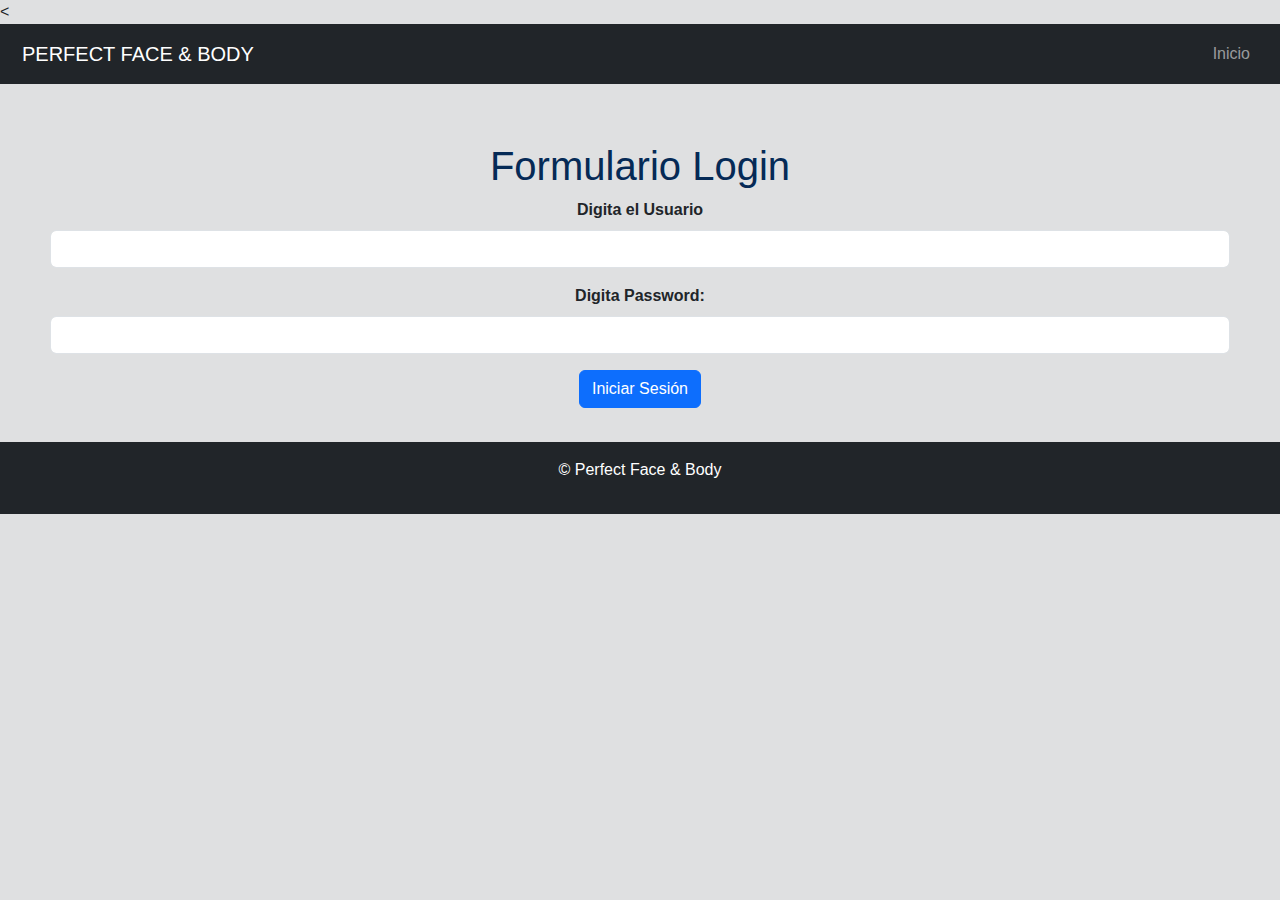
==== login.html @ daa74290 "Update login.html" ====
<!DOCTYPE html>
<html lang="es">
<head>
    <meta charset="utf-8">
    <meta name="viewport" content="width=device-width, initial-scale=1">
    <title>Login</title>
    <link href="https://cdn.jsdelivr.net/npm/bootstrap@5.3.3/dist/css/bootstrap.min.css" rel="stylesheet">
    <link rel="stylesheet" type="text/css" href="./estilo_index.css">
    <script src="https://cdn.jsdelivr.net/npm/bootstrap@5.3.3/dist/js/bootstrap.bundle.min.js" defer></script>
    
    <
</head>

<body>
    <nav class="navbar navbar-expand-lg navbar-dark bg-dark">
        <div class="container-fluid">
            <a class="navbar-brand" href="#">PERFECT FACE & BODY</a>
            <button class="navbar-toggler" type="button" data-bs-toggle="collapse" data-bs-target="#navbarNav">
                <span class="navbar-toggler-icon"></span>
            </button>
            <div class="collapse navbar-collapse" id="navbarNav">
                <ul class="navbar-nav ms-auto">
                    <li class="nav-item"><a class="nav-link" href="index.html">Inicio</a></li>
                </ul>
            </div>
        </div>
    </nav>
    <div class="container text-center mt-5">
        <h1>Formulario Login</h1>
        <form action="login.html">
            <div class="mb-3">
                <label class="form-label"><b>Digita el Usuario</b></label>
                <input type="text" class="form-control" required>
            </div>
            <div class="mb-3">
                <label class="form-label"><b>Digita Password:</b></label>
                <input type="password" class="form-control" minlength="8" required>
            </div>
              <button type="button" class="btn btn-primary" onclick="mostrarAlerta()">Iniciar Sesión</button>
            <form action="login.html" onsubmit="mostrarAlerta(event)">

        </form>
    </div>

    <footer class="bg-dark text-white text-center p-3 mt-4">
        <p>© Perfect Face & Body</p>
    </footer>
</body>
</html>
---- estilo_index.css ----
body {
    background-color: #dfe0e1;
    margin: 0;
    padding: 0;
    font-family: Arial, sans-serif;
}

h1 {
    color: #052a56;
    text-align: center;
}

.label1 {
    color: #052a56;
}

.label2 {
    color: #e91310;
}

.center {
    margin: auto;
    width: 50%;
    border: 3px solid darkred;
    padding: 10px;
}

/* Modal */
.modal {
    display: none;
    position: fixed;
    z-index: 1000;
    left: 0;
    top: 0;
    width: 100%;
    height: 100%;
    background-color: rgba(0, 0, 0, 0.5);
    justify-content: center;
    align-items: center;
}

.modal-content {
    background-color: white;
    padding: 20px;
    border-radius: 10px;
    text-align: center;
    box-shadow: 0px 0px 10px rgba(0, 0, 0, 0.2);
    width: 90%;
    max-width: 300px;
}

.close-btn {
    background-color: #28a745;
    color: white;
    border: none;
    padding: 10px;
    cursor: pointer;
    border-radius: 5px;
    width: 100%;
}

.close-btn:hover {
    background-color: #218838;
}
img {
    max-width: 100%;
    height: auto;
    display: block;
    margin: auto;
}
.container {
    width: 100%;
    max-width: 1200px; 
    margin: auto;
    padding: 10px;
}
/* Diseño responsivo */
@media (max-width: 768px) {
    .center {
        width: 90%;
        padding: 5px;
    }
    
    h1 {
        font-size: 22px;
    }
}

.navbar {
    padding: 10px;
}


@media (max-width: 768px) {
    .navbar-brand {
        font-size: 16px; 
    }

    .navbar-nav {
        text-align: center; 
    }

    .nav-item {
        margin: 5px 0;
    }
}
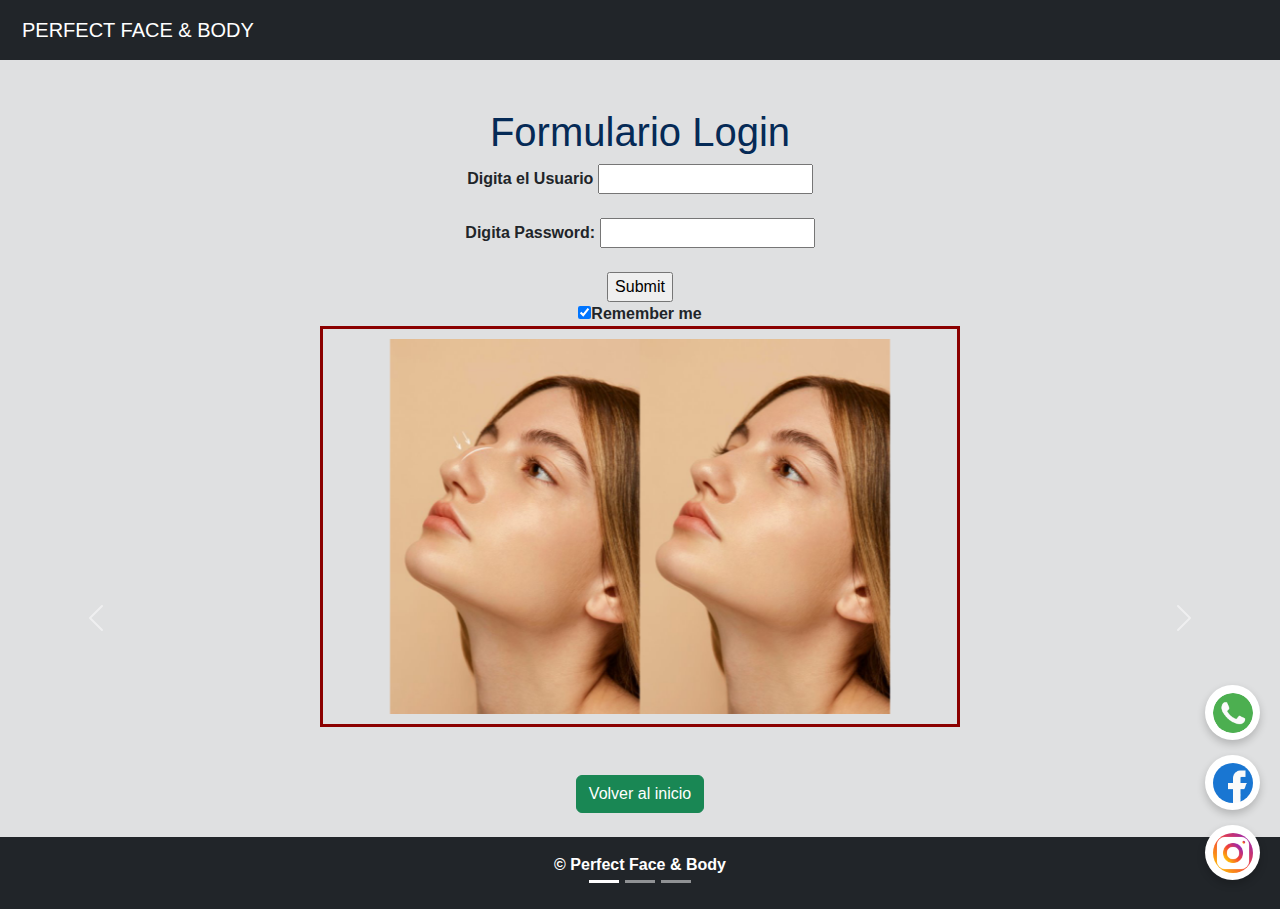
==== commit f24d1397: "Update login.html" ====
--- a/login.html
+++ b/login.html
@@ -1,49 +1,93 @@
 <!DOCTYPE html>
-<html lang="es">
+<html>
 <head>
-    <meta charset="utf-8">
-    <meta name="viewport" content="width=device-width, initial-scale=1">
-    <title>Login</title>
-    <link href="https://cdn.jsdelivr.net/npm/bootstrap@5.3.3/dist/css/bootstrap.min.css" rel="stylesheet">
-    <link rel="stylesheet" type="text/css" href="./estilo_index.css">
-    <script src="https://cdn.jsdelivr.net/npm/bootstrap@5.3.3/dist/js/bootstrap.bundle.min.js" defer></script>
-    
-    <
+  <meta charset="utf-8">
+  <meta name="viewport" content="width=device-width, initial-scale=1">
+  <title>Index</title>
+  <link href="./bootstrap.css" rel="stylesheet">
+  <link rel="stylesheet" type="text/css" href="./estilo_index.css">
+  <link rel="stylesheet" type="text/css" href="./flotante.css">
+  <script src="https://cdn.jsdelivr.net/npm/bootstrap@5.3.3/dist/js/bootstrap.bundle.min.js"></script>
+  <link rel="stylesheet" type="text/css" href="modal.css">
+<script src="ventana.js" defer></script>
+  
 </head>
 
 <body>
-    <nav class="navbar navbar-expand-lg navbar-dark bg-dark">
-        <div class="container-fluid">
-            <a class="navbar-brand" href="#">PERFECT FACE & BODY</a>
-            <button class="navbar-toggler" type="button" data-bs-toggle="collapse" data-bs-target="#navbarNav">
-                <span class="navbar-toggler-icon"></span>
-            </button>
-            <div class="collapse navbar-collapse" id="navbarNav">
-                <ul class="navbar-nav ms-auto">
-                    <li class="nav-item"><a class="nav-link" href="index.html">Inicio</a></li>
-                </ul>
-            </div>
-        </div>
-    </nav>
-    <div class="container text-center mt-5">
-        <h1>Formulario Login</h1>
-        <form action="login.html">
-            <div class="mb-3">
-                <label class="form-label"><b>Digita el Usuario</b></label>
-                <input type="text" class="form-control" required>
-            </div>
-            <div class="mb-3">
-                <label class="form-label"><b>Digita Password:</b></label>
-                <input type="password" class="form-control" minlength="8" required>
-            </div>
-              <button type="button" class="btn btn-primary" onclick="mostrarAlerta()">Iniciar Sesión</button>
-            <form action="login.html" onsubmit="mostrarAlerta(event)">
+  <nav class="navbar navbar-expand-lg navbar-dark bg-dark">
+<div class="container-fluid">
+<a class="navbar-brand" href="#">PERFECT FACE & BODY </a>
+<div class="collapse navbar-collapse">
+<ul class="navbar-nav ms-auto">
+</ul>
+</div>
+</div>
+</nav>  
 
-        </form>
+  <center><br><br>
+<h1 >Formulario Login</h1>
+<form action="login.html" onsubmit="mostrarAlerta()">
+<label class=".p"><b> Digita el Usuario </label> </b>
+<input type="text" required><br><br>
+<label  for="pwd"><b>Digita Password:</label><b>
+<input type="password" id="pwd" name="pwd" minlength="8" required> <br><br>
+  <input type="submit">
+  <div id="miModal" class="modal">
+    <div class="modal-content">
+        <p>GRACIAS POR INICIAR SESION</p>
+        <button class="close-btn" onclick="cerrarModal()">Aceptar</button>
     </div>
-
-    <footer class="bg-dark text-white text-center p-3 mt-4">
-        <p>© Perfect Face & Body</p>
-    </footer>
+</div>
+  <div class="checkbox">
+<label><input type="checkbox" value="" checked>Remember me</label>
+</div>
+</form>
+</center>
+<!-- Carousel -->
+<div id="demo" class="carousel slide" data-bs-ride="carousel">
+<div class="center">
+  <!-- Indicators/dots -->
+  <div class="carousel-indicators">
+    <button type="button" data-bs-target="#demo" data-bs-slide-to="0" class="active"></button>
+    <button type="button" data-bs-target="#demo" data-bs-slide-to="1"></button>
+    <button type="button" data-bs-target="#demo" data-bs-slide-to="2"></button>
+  </div>
+  <!-- The slideshow/carousel -->
+  <div class="carousel-inner">
+    <div class="carousel-item active">
+      <center>
+     <img src="./cirugia-nariz.jpg" alt="Los Angeles" class="d-block" width="500" height="270">
+     </center>
+    </div>
+    <div class="carousel-item">
+      <center>
+      <img src="./cirugia-hilos.jpeg" alt="Chicago" class="d-block"width="500" height="270"></center>
+    </div>
+    <div class="carousel-item">
+      <center>
+      <img src="./cirugia-marcacion.jpg" alt="New York" class="d-block"width="500" height="270">
+      </center>
+    </div>
+  </div>
+  <!-- Left and right controls/icons -->
+  <button class="carousel-control-prev" type="button" data-bs-target="#demo" data-bs-slide="prev">
+    <span class="carousel-control-prev-icon"></span>
+  </button>
+  <button class="carousel-control-next" type="button" data-bs-target="#demo" data-bs-slide="next">
+    <span class="carousel-control-next-icon"></span>
+  </button>
+</div>
+<center><br><br>
+  <a href="index.html" class="btn btn-success">Volver al inicio</a>
+  <br><br>
+</center>
+<div class="floating-buttons">
+  <a href="https://wa.me/tu_numero" target="_blank"><img src="./wp.png" alt="WhatsApp"></a>
+  <a href="https://www.facebook.com/tu_pagina" target="_blank"><img src="./fb.png" alt="Facebook"></a>
+  <a href="https://www.instagram.com/tu_perfil" target="_blank"><img src="./in.png" alt="Instagram"></a>
+</div>
+<footer class="bg-dark text-white text-center p-3">
+        <p>© Perfect Face & Body </p>
+</footer>
 </body>
 </html>
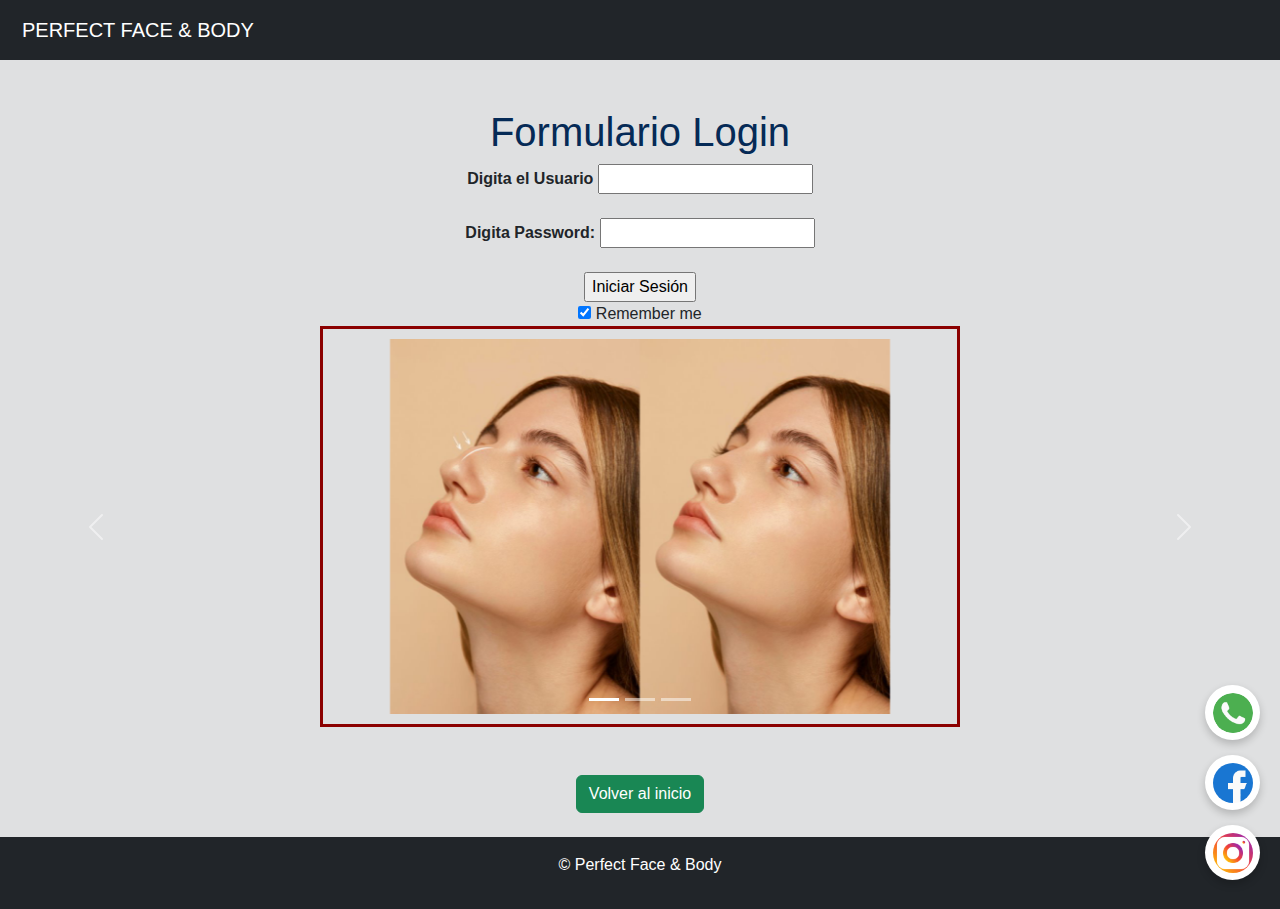
==== commit 02744f3a: "Update login.html" ====
--- a/login.html
+++ b/login.html
@@ -1,93 +1,121 @@
 <!DOCTYPE html>
-<html>
+<html lang="es">
 <head>
   <meta charset="utf-8">
   <meta name="viewport" content="width=device-width, initial-scale=1">
-  <title>Index</title>
+  <title>Login</title>
+
+  <!-- Estilos -->
   <link href="./bootstrap.css" rel="stylesheet">
   <link rel="stylesheet" type="text/css" href="./estilo_index.css">
   <link rel="stylesheet" type="text/css" href="./flotante.css">
+  <link rel="stylesheet" type="text/css" href="modal.css">
+
+  <!-- Bootstrap JS -->
   <script src="https://cdn.jsdelivr.net/npm/bootstrap@5.3.3/dist/js/bootstrap.bundle.min.js"></script>
-  <link rel="stylesheet" type="text/css" href="modal.css">
-<script src="ventana.js" defer></script>
   
+  <!-- Archivo JS personalizado -->
+  <script src="ventana.js" defer></script>
 </head>
 
 <body>
+  <!-- Navbar -->
   <nav class="navbar navbar-expand-lg navbar-dark bg-dark">
-<div class="container-fluid">
-<a class="navbar-brand" href="#">PERFECT FACE & BODY </a>
-<div class="collapse navbar-collapse">
-<ul class="navbar-nav ms-auto">
-</ul>
-</div>
-</div>
-</nav>  
+    <div class="container-fluid">
+      <a class="navbar-brand" href="#">PERFECT FACE & BODY</a>
+      <div class="collapse navbar-collapse">
+        <ul class="navbar-nav ms-auto"></ul>
+      </div>
+    </div>
+  </nav>  
 
-  <center><br><br>
-<h1 >Formulario Login</h1>
-<form action="login.html" onsubmit="mostrarAlerta()">
-<label class=".p"><b> Digita el Usuario </label> </b>
-<input type="text" required><br><br>
-<label  for="pwd"><b>Digita Password:</label><b>
-<input type="password" id="pwd" name="pwd" minlength="8" required> <br><br>
-  <input type="submit">
-  <div id="miModal" class="modal">
-    <div class="modal-content">
-        <p>GRACIAS POR INICIAR SESION</p>
-        <button class="close-btn" onclick="cerrarModal()">Aceptar</button>
-    </div>
-</div>
-  <div class="checkbox">
-<label><input type="checkbox" value="" checked>Remember me</label>
-</div>
-</form>
-</center>
-<!-- Carousel -->
-<div id="demo" class="carousel slide" data-bs-ride="carousel">
-<div class="center">
-  <!-- Indicators/dots -->
-  <div class="carousel-indicators">
-    <button type="button" data-bs-target="#demo" data-bs-slide-to="0" class="active"></button>
-    <button type="button" data-bs-target="#demo" data-bs-slide-to="1"></button>
-    <button type="button" data-bs-target="#demo" data-bs-slide-to="2"></button>
-  </div>
-  <!-- The slideshow/carousel -->
-  <div class="carousel-inner">
-    <div class="carousel-item active">
-      <center>
-     <img src="./cirugia-nariz.jpg" alt="Los Angeles" class="d-block" width="500" height="270">
-     </center>
-    </div>
-    <div class="carousel-item">
-      <center>
-      <img src="./cirugia-hilos.jpeg" alt="Chicago" class="d-block"width="500" height="270"></center>
-    </div>
-    <div class="carousel-item">
-      <center>
-      <img src="./cirugia-marcacion.jpg" alt="New York" class="d-block"width="500" height="270">
-      </center>
+  <center>
+    <br><br>
+    <h1>Formulario Login</h1>
+    
+    <!-- Formulario corregido -->
+    <form onsubmit="return mostrarAlerta(event)">
+      <label for="usuario"><b>Digita el Usuario</b></label>
+      <input type="text" id="usuario" name="usuario" required><br><br>
+
+      <label for="pwd"><b>Digita Password:</b></label>
+      <input type="password" id="pwd" name="pwd" minlength="8" required><br><br>
+
+      <input type="submit" value="Iniciar Sesión">
+
+      <div class="checkbox">
+        <label><input type="checkbox" value="" checked> Remember me</label>
+      </div>
+    </form>
+  </center>
+
+  <!-- Modal corregido -->
+  <div class="modal fade" id="miModal" tabindex="-1" aria-labelledby="modalLabel" aria-hidden="true">
+    <div class="modal-dialog">
+      <div class="modal-content">
+        <div class="modal-header">
+          <h5 class="modal-title" id="modalLabel">Inicio de Sesión</h5>
+          <button type="button" class="btn-close" data-bs-dismiss="modal" aria-label="Cerrar"></button>
+        </div>
+        <div class="modal-body">
+          <p>GRACIAS POR INICIAR SESIÓN</p>
+        </div>
+        <div class="modal-footer">
+          <button type="button" class="btn btn-primary" onclick="redirigir()">Aceptar</button>
+        </div>
+      </div>
     </div>
   </div>
-  <!-- Left and right controls/icons -->
-  <button class="carousel-control-prev" type="button" data-bs-target="#demo" data-bs-slide="prev">
-    <span class="carousel-control-prev-icon"></span>
-  </button>
-  <button class="carousel-control-next" type="button" data-bs-target="#demo" data-bs-slide="next">
-    <span class="carousel-control-next-icon"></span>
-  </button>
-</div>
-<center><br><br>
-  <a href="index.html" class="btn btn-success">Volver al inicio</a>
-  <br><br>
-</center>
-<div class="floating-buttons">
-  <a href="https://wa.me/tu_numero" target="_blank"><img src="./wp.png" alt="WhatsApp"></a>
-  <a href="https://www.facebook.com/tu_pagina" target="_blank"><img src="./fb.png" alt="Facebook"></a>
-  <a href="https://www.instagram.com/tu_perfil" target="_blank"><img src="./in.png" alt="Instagram"></a>
-</div>
-<footer class="bg-dark text-white text-center p-3">
-        <p>© Perfect Face & Body </p>
-</footer>
+
+  <!-- Carousel -->
+  <div id="demo" class="carousel slide" data-bs-ride="carousel">
+    <div class="center">
+      <!-- Indicators -->
+      <div class="carousel-indicators">
+        <button type="button" data-bs-target="#demo" data-bs-slide-to="0" class="active"></button>
+        <button type="button" data-bs-target="#demo" data-bs-slide-to="1"></button>
+        <button type="button" data-bs-target="#demo" data-bs-slide-to="2"></button>
+      </div>
+
+      <!-- Slideshow -->
+      <div class="carousel-inner">
+        <div class="carousel-item active">
+          <center><img src="./cirugia-nariz.jpg" alt="Los Angeles" class="d-block" width="500" height="270"></center>
+        </div>
+        <div class="carousel-item">
+          <center><img src="./cirugia-hilos.jpeg" alt="Chicago" class="d-block" width="500" height="270"></center>
+        </div>
+        <div class="carousel-item">
+          <center><img src="./cirugia-marcacion.jpg" alt="New York" class="d-block" width="500" height="270"></center>
+        </div>
+      </div>
+
+      <!-- Controls -->
+      <button class="carousel-control-prev" type="button" data-bs-target="#demo" data-bs-slide="prev">
+        <span class="carousel-control-prev-icon"></span>
+      </button>
+      <button class="carousel-control-next" type="button" data-bs-target="#demo" data-bs-slide="next">
+        <span class="carousel-control-next-icon"></span>
+      </button>
+    </div>
+  </div>
+
+  <center>
+    <br><br>
+    <a href="index.html" class="btn btn-success">Volver al inicio</a>
+    <br><br>
+  </center>
+
+  <!-- Botones flotantes -->
+  <div class="floating-buttons">
+    <a href="https://wa.me/tu_numero" target="_blank"><img src="./wp.png" alt="WhatsApp"></a>
+    <a href="https://www.facebook.com/tu_pagina" target="_blank"><img src="./fb.png" alt="Facebook"></a>
+    <a href="https://www.instagram.com/tu_perfil" target="_blank"><img src="./in.png" alt="Instagram"></a>
+  </div>
+
+  <!-- Footer -->
+  <footer class="bg-dark text-white text-center p-3">
+    <p>© Perfect Face & Body</p>
+  </footer>
 </body>
 </html>
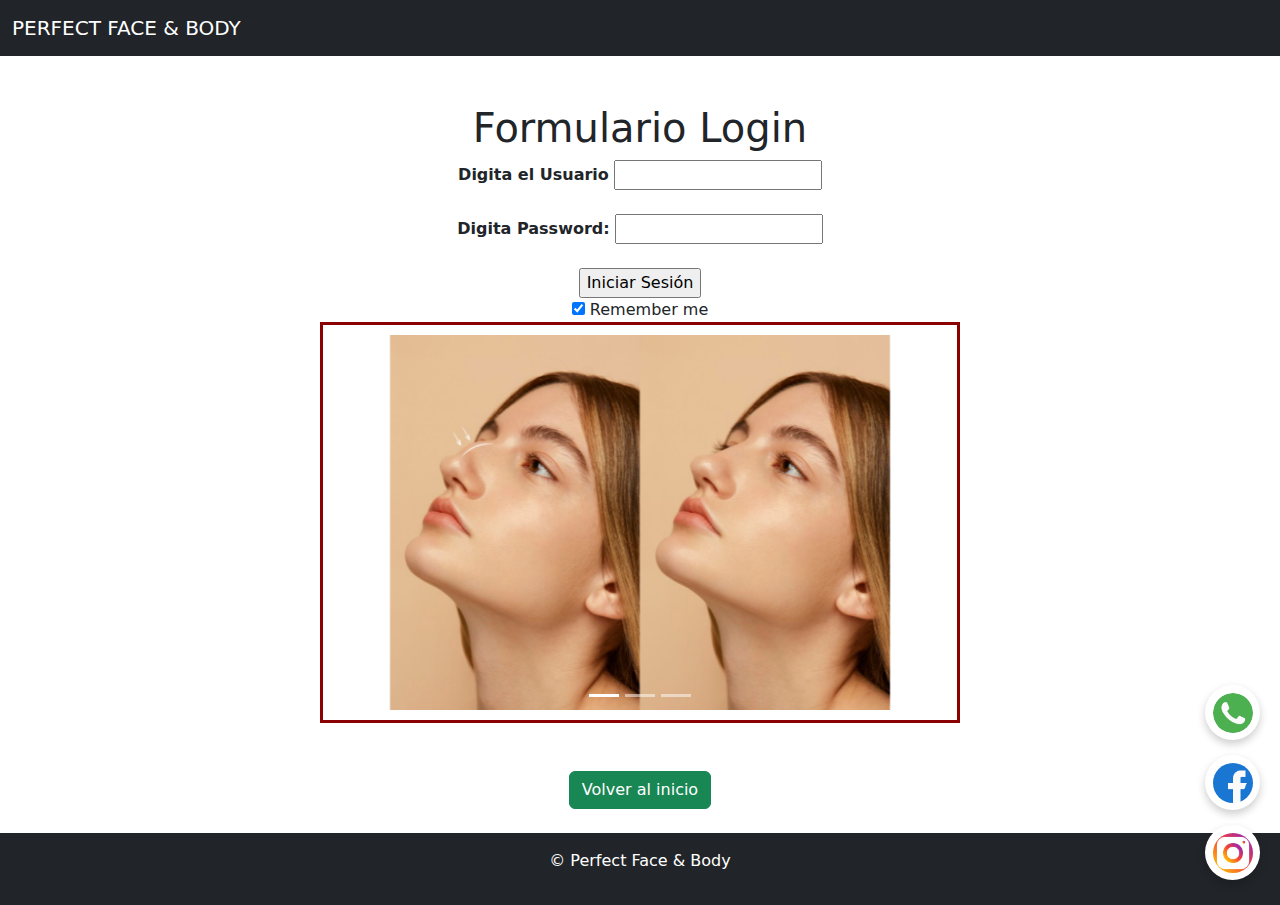
==== commit d9179d4e: "Update login.html" ====
--- a/login.html
+++ b/login.html
@@ -11,8 +11,11 @@
   <link rel="stylesheet" type="text/css" href="./flotante.css">
   <link rel="stylesheet" type="text/css" href="modal.css">
 
-  <!-- Bootstrap JS -->
-  <script src="https://cdn.jsdelivr.net/npm/bootstrap@5.3.3/dist/js/bootstrap.bundle.min.js"></script>
+ <!-- CSS de Bootstrap -->
+<link href="https://cdn.jsdelivr.net/npm/bootstrap@5.3.3/dist/css/bootstrap.min.css" rel="stylesheet">
+<!-- JavaScript de Bootstrap -->
+<script src="https://cdn.jsdelivr.net/npm/bootstrap@5.3.3/dist/js/bootstrap.bundle.min.js" defer></script>
+
   
   <!-- Archivo JS personalizado -->
   <script src="ventana.js" defer></script>
@@ -50,22 +53,24 @@
   </center>
 
   <!-- Modal corregido -->
-  <div class="modal fade" id="miModal" tabindex="-1" aria-labelledby="modalLabel" aria-hidden="true">
-    <div class="modal-dialog">
-      <div class="modal-content">
-        <div class="modal-header">
-          <h5 class="modal-title" id="modalLabel">Inicio de Sesión</h5>
-          <button type="button" class="btn-close" data-bs-dismiss="modal" aria-label="Cerrar"></button>
-        </div>
-        <div class="modal-body">
-          <p>GRACIAS POR INICIAR SESIÓN</p>
-        </div>
-        <div class="modal-footer">
-          <button type="button" class="btn btn-primary" onclick="redirigir()">Aceptar</button>
-        </div>
+ <!-- Modal -->
+<div class="modal fade" id="miModal" tabindex="-1" aria-hidden="true">
+  <div class="modal-dialog">
+    <div class="modal-content">
+      <div class="modal-header">
+        <h5 class="modal-title">GRACIAS POR INICIAR SESIÓN</h5>
+        <button type="button" class="btn-close" data-bs-dismiss="modal" aria-label="Cerrar"></button>
+      </div>
+      <div class="modal-body">
+        <p>Bienvenido a Perfect Face & Body</p>
+      </div>
+      <div class="modal-footer">
+        <button type="button" class="btn btn-primary" data-bs-dismiss="modal">Aceptar</button>
       </div>
     </div>
   </div>
+</div>
+
 
   <!-- Carousel -->
   <div id="demo" class="carousel slide" data-bs-ride="carousel">
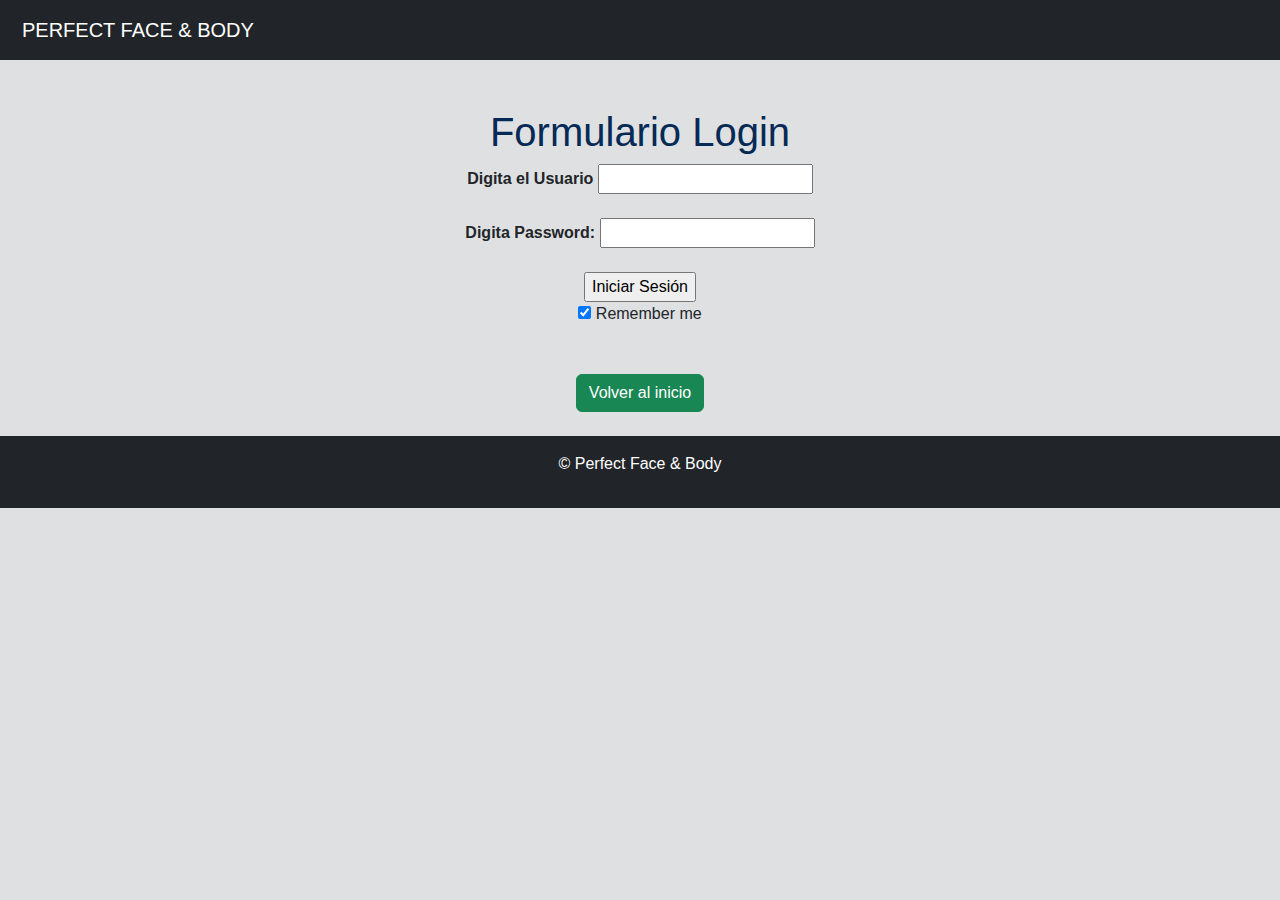
==== commit 310f154c: "Update login.html" ====
--- a/login.html
+++ b/login.html
@@ -6,16 +6,13 @@
   <title>Login</title>
 
   <!-- Estilos -->
-  <link href="./bootstrap.css" rel="stylesheet">
+  <link href="https://cdn.jsdelivr.net/npm/bootstrap@5.3.3/dist/css/bootstrap.min.css" rel="stylesheet">
   <link rel="stylesheet" type="text/css" href="./estilo_index.css">
   <link rel="stylesheet" type="text/css" href="./flotante.css">
   <link rel="stylesheet" type="text/css" href="modal.css">
 
- <!-- CSS de Bootstrap -->
-<link href="https://cdn.jsdelivr.net/npm/bootstrap@5.3.3/dist/css/bootstrap.min.css" rel="stylesheet">
-<!-- JavaScript de Bootstrap -->
-<script src="https://cdn.jsdelivr.net/npm/bootstrap@5.3.3/dist/js/bootstrap.bundle.min.js" defer></script>
-
+  <!-- JavaScript de Bootstrap -->
+  <script src="https://cdn.jsdelivr.net/npm/bootstrap@5.3.3/dist/js/bootstrap.bundle.min.js" defer></script>
   
   <!-- Archivo JS personalizado -->
   <script src="ventana.js" defer></script>
@@ -26,9 +23,6 @@
   <nav class="navbar navbar-expand-lg navbar-dark bg-dark">
     <div class="container-fluid">
       <a class="navbar-brand" href="#">PERFECT FACE & BODY</a>
-      <div class="collapse navbar-collapse">
-        <ul class="navbar-nav ms-auto"></ul>
-      </div>
     </div>
   </nav>  
 
@@ -53,55 +47,20 @@
   </center>
 
   <!-- Modal corregido -->
- <!-- Modal -->
-<div class="modal fade" id="miModal" tabindex="-1" aria-hidden="true">
-  <div class="modal-dialog">
-    <div class="modal-content">
-      <div class="modal-header">
-        <h5 class="modal-title">GRACIAS POR INICIAR SESIÓN</h5>
-        <button type="button" class="btn-close" data-bs-dismiss="modal" aria-label="Cerrar"></button>
-      </div>
-      <div class="modal-body">
-        <p>Bienvenido a Perfect Face & Body</p>
-      </div>
-      <div class="modal-footer">
-        <button type="button" class="btn btn-primary" data-bs-dismiss="modal">Aceptar</button>
-      </div>
-    </div>
-  </div>
-</div>
-
-
-  <!-- Carousel -->
-  <div id="demo" class="carousel slide" data-bs-ride="carousel">
-    <div class="center">
-      <!-- Indicators -->
-      <div class="carousel-indicators">
-        <button type="button" data-bs-target="#demo" data-bs-slide-to="0" class="active"></button>
-        <button type="button" data-bs-target="#demo" data-bs-slide-to="1"></button>
-        <button type="button" data-bs-target="#demo" data-bs-slide-to="2"></button>
-      </div>
-
-      <!-- Slideshow -->
-      <div class="carousel-inner">
-        <div class="carousel-item active">
-          <center><img src="./cirugia-nariz.jpg" alt="Los Angeles" class="d-block" width="500" height="270"></center>
+  <div class="modal fade" id="miModal" tabindex="-1" aria-hidden="true">
+    <div class="modal-dialog">
+      <div class="modal-content">
+        <div class="modal-header">
+          <h5 class="modal-title">GRACIAS POR INICIAR SESIÓN</h5>
+          <button type="button" class="btn-close" data-bs-dismiss="modal" aria-label="Cerrar"></button>
         </div>
-        <div class="carousel-item">
-          <center><img src="./cirugia-hilos.jpeg" alt="Chicago" class="d-block" width="500" height="270"></center>
+        <div class="modal-body">
+          <p>Bienvenido a Perfect Face & Body</p>
         </div>
-        <div class="carousel-item">
-          <center><img src="./cirugia-marcacion.jpg" alt="New York" class="d-block" width="500" height="270"></center>
+        <div class="modal-footer">
+          <button type="button" class="btn btn-primary" id="botonAceptar">Aceptar</button>
         </div>
       </div>
-
-      <!-- Controls -->
-      <button class="carousel-control-prev" type="button" data-bs-target="#demo" data-bs-slide="prev">
-        <span class="carousel-control-prev-icon"></span>
-      </button>
-      <button class="carousel-control-next" type="button" data-bs-target="#demo" data-bs-slide="next">
-        <span class="carousel-control-next-icon"></span>
-      </button>
     </div>
   </div>
 
@@ -111,13 +70,6 @@
     <br><br>
   </center>
 
-  <!-- Botones flotantes -->
-  <div class="floating-buttons">
-    <a href="https://wa.me/tu_numero" target="_blank"><img src="./wp.png" alt="WhatsApp"></a>
-    <a href="https://www.facebook.com/tu_pagina" target="_blank"><img src="./fb.png" alt="Facebook"></a>
-    <a href="https://www.instagram.com/tu_perfil" target="_blank"><img src="./in.png" alt="Instagram"></a>
-  </div>
-
   <!-- Footer -->
   <footer class="bg-dark text-white text-center p-3">
     <p>© Perfect Face & Body</p>
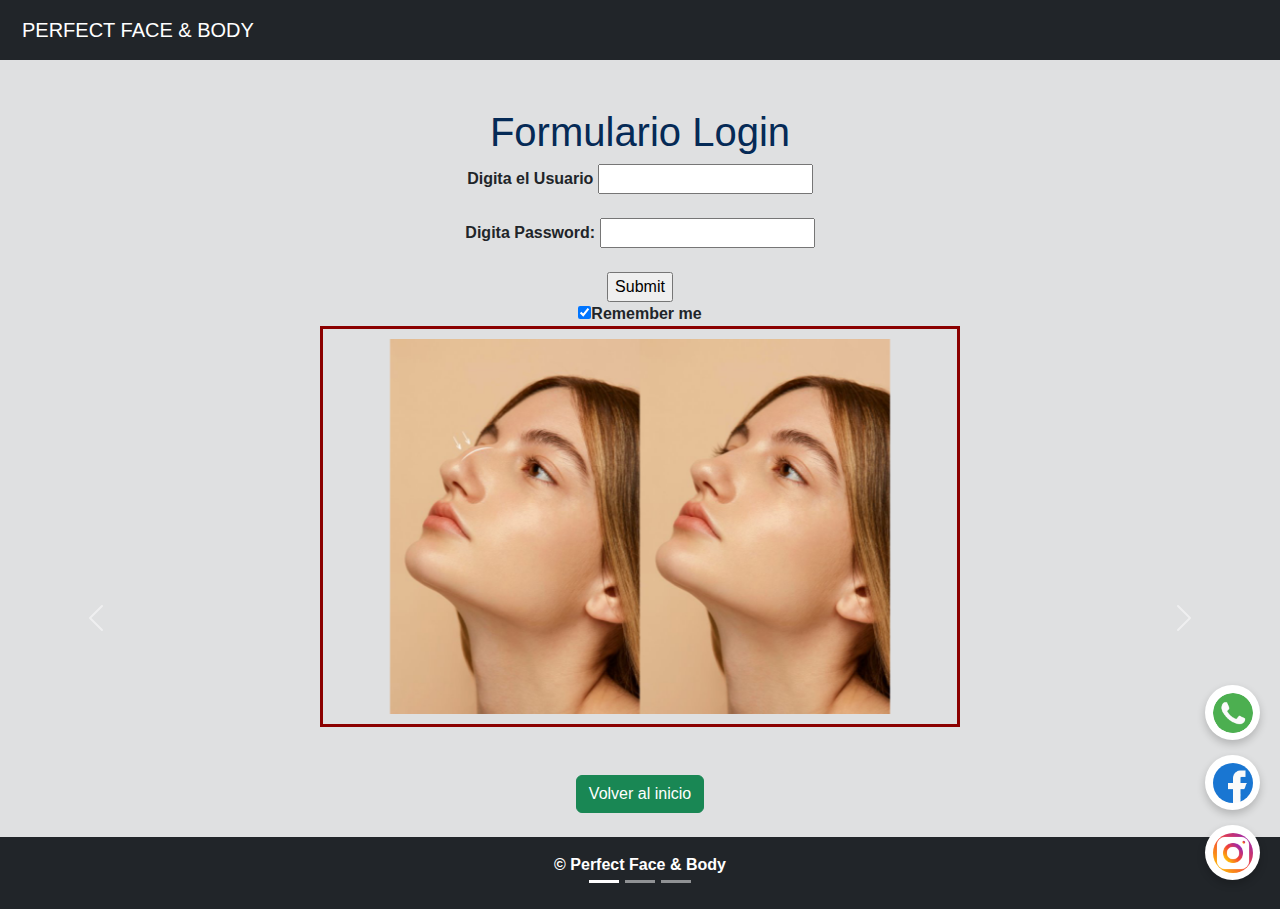
==== commit b66b8e95: "Update login.html" ====
--- a/login.html
+++ b/login.html
@@ -1,78 +1,93 @@
 <!DOCTYPE html>
-<html lang="es">
+<html>
 <head>
   <meta charset="utf-8">
   <meta name="viewport" content="width=device-width, initial-scale=1">
-  <title>Login</title>
-
-  <!-- Estilos -->
-  <link href="https://cdn.jsdelivr.net/npm/bootstrap@5.3.3/dist/css/bootstrap.min.css" rel="stylesheet">
+  <title>Index</title>
+  <link href="./bootstrap.css" rel="stylesheet">
   <link rel="stylesheet" type="text/css" href="./estilo_index.css">
   <link rel="stylesheet" type="text/css" href="./flotante.css">
+  <script src="https://cdn.jsdelivr.net/npm/bootstrap@5.3.3/dist/js/bootstrap.bundle.min.js"></script>
   <link rel="stylesheet" type="text/css" href="modal.css">
-
-  <!-- JavaScript de Bootstrap -->
-  <script src="https://cdn.jsdelivr.net/npm/bootstrap@5.3.3/dist/js/bootstrap.bundle.min.js" defer></script>
+<script src="ventana.js" defer></script>
   
-  <!-- Archivo JS personalizado -->
-  <script src="ventana.js" defer></script>
 </head>
 
 <body>
-  <!-- Navbar -->
   <nav class="navbar navbar-expand-lg navbar-dark bg-dark">
-    <div class="container-fluid">
-      <a class="navbar-brand" href="#">PERFECT FACE & BODY</a>
+<div class="container-fluid">
+<a class="navbar-brand" href="#">PERFECT FACE & BODY </a>
+<div class="collapse navbar-collapse">
+<ul class="navbar-nav ms-auto">
+</ul>
+</div>
+</div>
+</nav>  
+
+  <center><br><br>
+<h1 >Formulario Login</h1>
+<form action="login.html" onsubmit="mostrarAlerta()">
+<label class=".p"><b> Digita el Usuario </label> </b>
+<input type="text" required><br><br>
+<label  for="pwd"><b>Digita Password:</label><b>
+<input type="password" id="pwd" name="pwd" minlength="8" required> <br><br>
+  <input type="submit">
+  <div id="miModal" class="modal">
+    <div class="modal-content">
+        <p>GRACIAS POR INICIAR SESION</p>
+        <button class="close-btn" onclick="cerrarModal()">Aceptar</button>
     </div>
-  </nav>  
-
-  <center>
-    <br><br>
-    <h1>Formulario Login</h1>
-    
-    <!-- Formulario corregido -->
-    <form onsubmit="return mostrarAlerta(event)">
-      <label for="usuario"><b>Digita el Usuario</b></label>
-      <input type="text" id="usuario" name="usuario" required><br><br>
-
-      <label for="pwd"><b>Digita Password:</b></label>
-      <input type="password" id="pwd" name="pwd" minlength="8" required><br><br>
-
-      <input type="submit" value="Iniciar Sesión">
-
-      <div class="checkbox">
-        <label><input type="checkbox" value="" checked> Remember me</label>
-      </div>
-    </form>
-  </center>
-
-  <!-- Modal corregido -->
-  <div class="modal fade" id="miModal" tabindex="-1" aria-hidden="true">
-    <div class="modal-dialog">
-      <div class="modal-content">
-        <div class="modal-header">
-          <h5 class="modal-title">GRACIAS POR INICIAR SESIÓN</h5>
-          <button type="button" class="btn-close" data-bs-dismiss="modal" aria-label="Cerrar"></button>
-        </div>
-        <div class="modal-body">
-          <p>Bienvenido a Perfect Face & Body</p>
-        </div>
-        <div class="modal-footer">
-          <button type="button" class="btn btn-primary" id="botonAceptar">Aceptar</button>
-        </div>
-      </div>
+</div>
+  <div class="checkbox">
+<label><input type="checkbox" value="" checked>Remember me</label>
+</div>
+</form>
+</center>
+<!-- Carousel -->
+<div id="demo" class="carousel slide" data-bs-ride="carousel">
+<div class="center">
+  <!-- Indicators/dots -->
+  <div class="carousel-indicators">
+    <button type="button" data-bs-target="#demo" data-bs-slide-to="0" class="active"></button>
+    <button type="button" data-bs-target="#demo" data-bs-slide-to="1"></button>
+    <button type="button" data-bs-target="#demo" data-bs-slide-to="2"></button>
+  </div>
+  <!-- The slideshow/carousel -->
+  <div class="carousel-inner">
+    <div class="carousel-item active">
+      <center>
+     <img src="./cirugia-nariz.jpg" alt="Los Angeles" class="d-block" width="500" height="270">
+     </center>
+    </div>
+    <div class="carousel-item">
+      <center>
+      <img src="./cirugia-hilos.jpeg" alt="Chicago" class="d-block"width="500" height="270"></center>
+    </div>
+    <div class="carousel-item">
+      <center>
+      <img src="./cirugia-marcacion.jpg" alt="New York" class="d-block"width="500" height="270">
+      </center>
     </div>
   </div>
-
-  <center>
-    <br><br>
-    <a href="index.html" class="btn btn-success">Volver al inicio</a>
-    <br><br>
-  </center>
-
-  <!-- Footer -->
-  <footer class="bg-dark text-white text-center p-3">
-    <p>© Perfect Face & Body</p>
-  </footer>
+  <!-- Left and right controls/icons -->
+  <button class="carousel-control-prev" type="button" data-bs-target="#demo" data-bs-slide="prev">
+    <span class="carousel-control-prev-icon"></span>
+  </button>
+  <button class="carousel-control-next" type="button" data-bs-target="#demo" data-bs-slide="next">
+    <span class="carousel-control-next-icon"></span>
+  </button>
+</div>
+<center><br><br>
+  <a href="index.html" class="btn btn-success">Volver al inicio</a>
+  <br><br>
+</center>
+<div class="floating-buttons">
+  <a href="https://wa.me/tu_numero" target="_blank"><img src="./wp.png" alt="WhatsApp"></a>
+  <a href="https://www.facebook.com/tu_pagina" target="_blank"><img src="./fb.png" alt="Facebook"></a>
+  <a href="https://www.instagram.com/tu_perfil" target="_blank"><img src="./in.png" alt="Instagram"></a>
+</div>
+<footer class="bg-dark text-white text-center p-3">
+        <p>© Perfect Face & Body </p>
+</footer>
 </body>
 </html>
